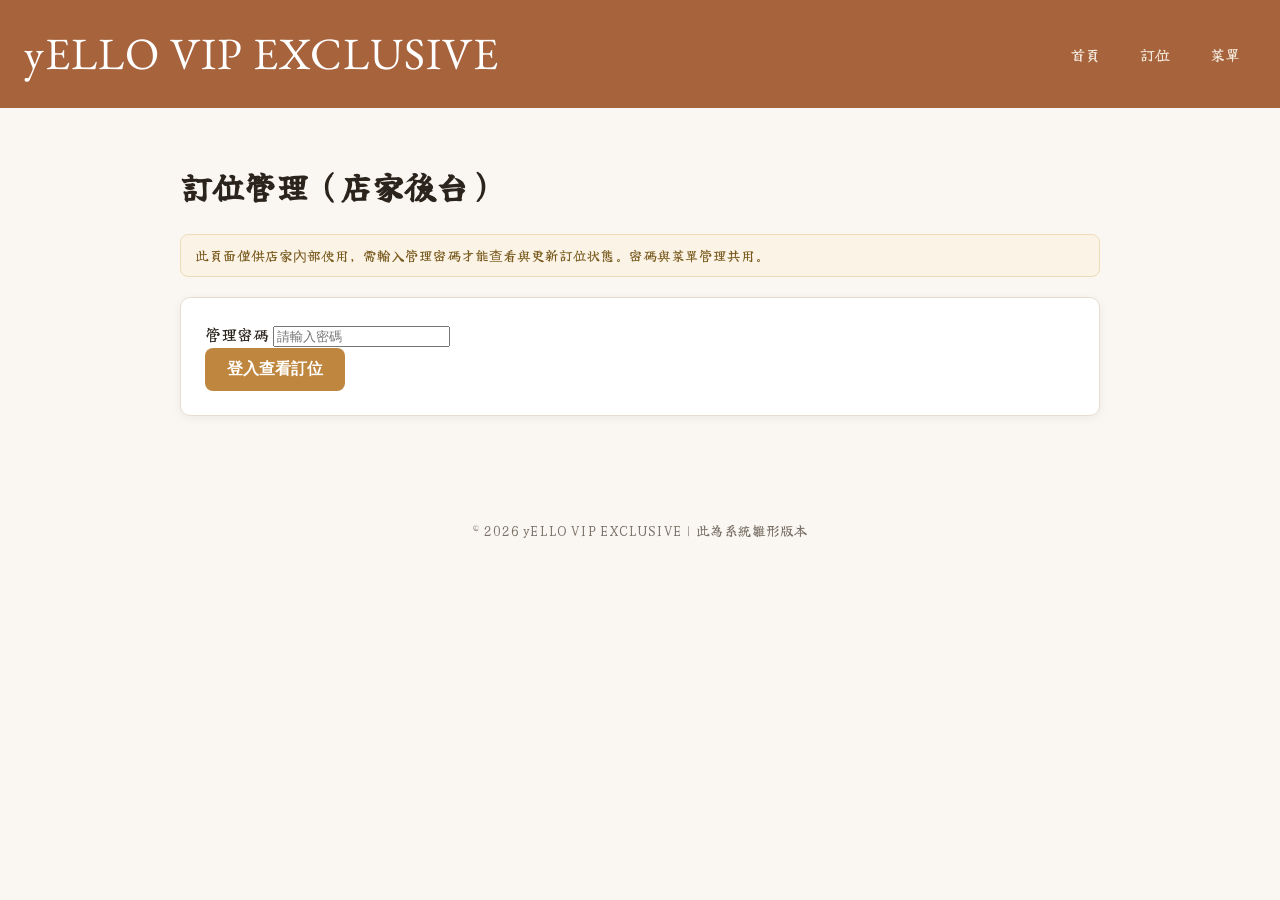
==== admin.html @ 9341a9d7 "Add files via upload" ====
<!DOCTYPE html>
<html lang="zh-Hant">
<head>
<meta charset="UTF-8" />
<meta name="viewport" content="width=device-width, initial-scale=1.0" />
<title>訂位管理 - yELLO VIP EXCLUSIVE</title>
<link rel="preconnect" href="https://fonts.googleapis.com" />
<link rel="preconnect" href="https://fonts.gstatic.com" crossorigin />
<link href="https://fonts.googleapis.com/css2?family=EB+Garamond:wght@400;700&family=Yuji+Syuku&display=swap" rel="stylesheet" />
<link rel="stylesheet" href="style.css" />
</head>
<body>
<header class="site-header">
  <a class="brand" href="index.html">yELLO VIP EXCLUSIVE</a>
  <nav class="site-nav">
    <a href="index.html">首頁</a>
    <a href="booking.html">訂位</a>
    <a href="menu.html">菜單</a>
  </nav>
</header>

<main>
  <h1>訂位管理（店家後台）</h1>
  <div class="notice" id="syncNotice">
    此頁面僅供店家內部使用，需輸入管理密碼才能查看與更新訂位狀態。密碼與菜單管理共用。
  </div>

  <div class="panel" id="loginPanel">
    <div class="field">
      <label for="passwordInput">管理密碼</label>
      <input type="password" id="passwordInput" placeholder="請輸入密碼" />
    </div>
    <button type="button" id="loginBtn">登入查看訂位</button>
  </div>

  <div class="panel" id="listPanel" style="display:none;">
    <div class="toolbar">
      <h2 style="margin:0;">所有訂位</h2>
      <button type="button" class="secondary" id="refreshBtn">重新整理</button>
    </div>
    <div id="reservationList"></div>
  </div>

  <div class="panel" id="menuPanel" style="display:none;">
    <div class="toolbar">
      <h2 style="margin:0;">菜單管理</h2>
      <button type="button" class="secondary" id="menuRefreshBtn">重新整理菜單</button>
    </div>

    <div class="tabs">
      <button type="button" class="active" data-menutab="food">🍽 食物</button>
      <button type="button" data-menutab="alcohol">🍷 酒單</button>
    </div>

    <div id="adminMenuList"></div>

    <hr style="border:none;border-top:1px solid var(--border);margin:24px 0;" />

    <h3 id="menuFormTitle">新增品項</h3>
    <form id="menuItemForm">
      <input type="hidden" id="menuEditId" />
      <div class="row-2">
        <div class="field">
          <label for="menuItemName">品名 *</label>
          <input type="text" id="menuItemName" required />
        </div>
        <div class="field">
          <label for="menuItemPrice">價格（元，客人不會看到，供未來收費使用）</label>
          <input type="number" id="menuItemPrice" min="0" />
        </div>
      </div>
      <div class="field">
        <label for="menuItemDesc">說明</label>
        <input type="text" id="menuItemDesc" placeholder="食材、口味描述等" />
      </div>
      <div class="field" id="menuCategoryFieldWrap" style="display:none;">
        <label for="menuItemCategory">分類</label>
        <select id="menuItemCategory"></select>
      </div>
      <div class="field">
        <label><input type="checkbox" id="menuItemAvailable" checked style="width:auto;display:inline-block;margin-right:6px;" />目前供應中</label>
      </div>
      <button type="submit" id="menuSubmitBtn">新增品項</button>
      <button type="button" class="secondary" id="menuCancelEdit">取消</button>
    </form>
  </div>
</main>

<footer class="site-footer">© <span id="year"></span> yELLO VIP EXCLUSIVE｜此為系統雛形版本</footer>

<script src="config.js"></script>
<script src="app.js"></script>
<script>
document.getElementById("year").textContent = new Date().getFullYear();

const syncNotice = document.getElementById("syncNotice");
const loginPanel = document.getElementById("loginPanel");
const listPanel = document.getElementById("listPanel");
const passwordInput = document.getElementById("passwordInput");
const loginBtn = document.getElementById("loginBtn");
const refreshBtn = document.getElementById("refreshBtn");
const listEl = document.getElementById("reservationList");

const menuPanel = document.getElementById("menuPanel");
const menuRefreshBtn = document.getElementById("menuRefreshBtn");
const adminMenuListEl = document.getElementById("adminMenuList");
const menuTabs = document.querySelectorAll("[data-menutab]");
const menuItemForm = document.getElementById("menuItemForm");
const menuCategoryFieldWrap = document.getElementById("menuCategoryFieldWrap");
const menuCategorySelect = document.getElementById("menuItemCategory");

menuCategorySelect.innerHTML = ALCOHOL_CATEGORIES.map((c) => `<option value="${c}">${c}</option>`).join("");

let adminPassword = "";
let menuTab = "food";
let currentFoodMenu = [];
let currentAlcoholMenu = [];

if (!isWebhookConfigured()) {
  syncNotice.textContent = "尚未設定共用試算表連結，無法讀取訂位。請先完成 config.js 的 WEBHOOK_URL 設定。";
  loginBtn.disabled = true;
}

const STATUS_OPTIONS = ["待確認", "已確認", "已取消"];

function formatDateTime(iso) {
  if (!iso) return "-";
  const d = new Date(iso);
  if (isNaN(d.getTime())) return iso;
  return d.toLocaleString("zh-TW", { hour12: false });
}

async function loadReservations() {
  listEl.innerHTML = '<p class="empty-hint">載入中...</p>';
  const result = await fetchRemoteReservations(adminPassword);
  if (!result.ok) {
    if (result.reason === "密碼錯誤") {
      showToast("密碼錯誤，請重新輸入");
      listPanel.style.display = "none";
      loginPanel.style.display = "block";
    } else {
      listEl.innerHTML = '<p class="empty-hint">讀取失敗，請按 F12 開啟開發者工具的 Console 分頁查看詳細錯誤，或稍後再按「重新整理」</p>';
    }
    return false;
  }
  renderReservations(result.reservations);
  return true;
}

function renderReservations(reservations) {
  if (reservations.length === 0) {
    listEl.innerHTML = '<p class="empty-hint">目前尚無訂位</p>';
    return;
  }

  const rows = reservations.map((r) => `
    <tr data-id="${escapeHtml(r.id)}">
      <td>${escapeHtml(formatDateTime(r.submittedAt))}</td>
      <td>${escapeHtml(r.name)}</td>
      <td>${escapeHtml(r.phone)}</td>
      <td>${escapeHtml(r.date)} ${escapeHtml(r.time)}</td>
      <td>${escapeHtml(r.people)} 位</td>
      <td>${escapeHtml(r.items) || "-"}</td>
      <td>${escapeHtml(r.note) || "-"}</td>
      <td>
        <select class="statusSelect">
          ${STATUS_OPTIONS.map((s) => `<option value="${s}" ${s === r.status ? "selected" : ""}>${s}</option>`).join("")}
        </select>
      </td>
    </tr>
  `).join("");

  listEl.innerHTML = `
    <table>
      <thead>
        <tr>
          <th>送出時間</th><th>姓名</th><th>電話</th><th>日期時間</th><th>人數</th><th>預訂餐點</th><th>備註</th><th>狀態</th>
        </tr>
      </thead>
      <tbody>${rows}</tbody>
    </table>
  `;

  listEl.querySelectorAll(".statusSelect").forEach((select) => {
    select.addEventListener("change", async (e) => {
      const row = e.target.closest("tr");
      const id = row.dataset.id;
      const status = e.target.value;
      e.target.disabled = true;
      const result = await updateRemoteReservationStatus(id, status, adminPassword);
      e.target.disabled = false;
      if (result.ok) {
        showToast("已更新為「" + status + "」");
      } else {
        showToast("更新失敗：" + (result.reason === "密碼錯誤" ? "密碼錯誤" : "請檢查網路"));
      }
    });
  });
}

loginBtn.addEventListener("click", async () => {
  const pw = passwordInput.value.trim();
  if (!pw) {
    showToast("請輸入密碼");
    return;
  }
  adminPassword = pw;
  loginBtn.disabled = true;
  loginBtn.textContent = "登入中...";
  const success = await loadReservations();
  loginBtn.disabled = false;
  loginBtn.textContent = "登入查看訂位";
  if (success) {
    loginPanel.style.display = "none";
    listPanel.style.display = "block";
    menuPanel.style.display = "block";
    loadMenu();
  }
});

passwordInput.addEventListener("keydown", (e) => {
  if (e.key === "Enter") loginBtn.click();
});

refreshBtn.addEventListener("click", loadReservations);

/* ===================================================================
   菜單管理：沿用登入時輸入的管理密碼，新增/編輯/刪除後同步回共用試算表。
   =================================================================== */

function getCurrentAdminMenu() {
  return menuTab === "food" ? currentFoodMenu : currentAlcoholMenu;
}
function setCurrentAdminMenu(list) {
  if (menuTab === "food") currentFoodMenu = list;
  else currentAlcoholMenu = list;
}

async function loadMenu() {
  adminMenuListEl.innerHTML = '<p class="empty-hint">載入中...</p>';
  const remote = await fetchRemoteMenu();
  if (remote) {
    currentFoodMenu = remote.food;
    currentAlcoholMenu = remote.alcohol;
  } else {
    currentFoodMenu = Store.getFoodMenu();
    currentAlcoholMenu = Store.getAlcoholMenu();
  }
  renderAdminMenu();
}

function renderAdminMenuItem(item) {
  return `
    <div class="menu-item">
      <div class="info">
        <h3>${escapeHtml(item.name)} ${item.available === false ? '<span class="tag">暫停供應</span>' : ""}</h3>
        <p>${escapeHtml(item.desc || "")}</p>
        <div class="actions">
          <button type="button" class="secondary" onclick="editMenuItem('${item.id}')">編輯</button>
          <button type="button" class="danger" onclick="deleteMenuItem('${item.id}')">刪除</button>
        </div>
      </div>
    </div>
  `;
}

function renderAdminMenu() {
  const items = getCurrentAdminMenu();
  if (items.length === 0) {
    adminMenuListEl.innerHTML = '<p class="empty-hint">目前沒有品項</p>';
    return;
  }

  if (menuTab !== "alcohol") {
    adminMenuListEl.innerHTML = items.map(renderAdminMenuItem).join("");
    return;
  }

  // 酒單依分類分組顯示（沒有分類或分類不在清單中的，一律歸到「其它」）
  const groups = ALCOHOL_CATEGORIES.map((cat) => ({
    name: cat,
    items: items.filter((i) => {
      const itemCat = ALCOHOL_CATEGORIES.includes(i.category) ? i.category : "其它";
      return itemCat === cat;
    }),
  })).filter((g) => g.items.length > 0);

  adminMenuListEl.innerHTML = groups.map((g) => `
    <h3 style="margin:20px 0 4px;color:var(--accent-dark);">${escapeHtml(g.name)}</h3>
    ${g.items.map(renderAdminMenuItem).join("")}
  `).join("");
}

async function persistAdminMenuChange(list) {
  setCurrentAdminMenu(list);
  renderAdminMenu();
  const result = await saveRemoteMenu(menuTab, list, adminPassword);
  if (result.ok) {
    showToast("已同步到共用菜單");
  } else if (result.reason === "密碼錯誤") {
    showToast("同步失敗：管理密碼錯誤");
  } else {
    showToast("本機已更新，但同步共用菜單失敗，請檢查網路");
  }
}

function editMenuItem(id) {
  const item = getCurrentAdminMenu().find((i) => i.id === id);
  if (!item) return;
  document.getElementById("menuEditId").value = item.id;
  document.getElementById("menuItemName").value = item.name;
  document.getElementById("menuItemPrice").value = item.price || "";
  document.getElementById("menuItemDesc").value = item.desc || "";
  document.getElementById("menuItemAvailable").checked = item.available !== false;
  if (menuTab === "alcohol") {
    menuCategorySelect.value = ALCOHOL_CATEGORIES.includes(item.category) ? item.category : "其它";
  }
  document.getElementById("menuFormTitle").textContent = "編輯品項";
  document.getElementById("menuSubmitBtn").textContent = "儲存變更";
  menuItemForm.scrollIntoView({ behavior: "smooth" });
}
window.editMenuItem = editMenuItem;

async function deleteMenuItem(id) {
  if (!confirm("確定要刪除此品項嗎？")) return;
  const list = getCurrentAdminMenu().filter((i) => i.id !== id);
  await persistAdminMenuChange(list);
}
window.deleteMenuItem = deleteMenuItem;

function resetMenuForm() {
  menuItemForm.reset();
  document.getElementById("menuEditId").value = "";
  document.getElementById("menuItemAvailable").checked = true;
  menuCategoryFieldWrap.style.display = menuTab === "alcohol" ? "block" : "none";
  document.getElementById("menuFormTitle").textContent = "新增品項";
  document.getElementById("menuSubmitBtn").textContent = "新增品項";
}

menuItemForm.addEventListener("submit", async (e) => {
  e.preventDefault();
  const id = document.getElementById("menuEditId").value;
  const data = {
    name: document.getElementById("menuItemName").value.trim(),
    price: Number(document.getElementById("menuItemPrice").value) || 0,
    desc: document.getElementById("menuItemDesc").value.trim(),
    available: document.getElementById("menuItemAvailable").checked,
  };
  if (menuTab === "alcohol") {
    data.category = menuCategorySelect.value;
  }
  let list = getCurrentAdminMenu();
  if (id) {
    list = list.map((i) => (i.id === id ? { ...i, ...data } : i));
  } else {
    list = [...list, { id: uid("m"), ...data }];
  }
  resetMenuForm();
  await persistAdminMenuChange(list);
});

document.getElementById("menuCancelEdit").addEventListener("click", resetMenuForm);

menuTabs.forEach((btn) => {
  btn.addEventListener("click", () => {
    menuTabs.forEach((b) => b.classList.remove("active"));
    btn.classList.add("active");
    menuTab = btn.dataset.menutab;
    resetMenuForm();
    renderAdminMenu();
  });
});

menuRefreshBtn.addEventListener("click", loadMenu);
</script>
</body>
</html>
---- style.css ----
:root {
  --bg: #faf7f2;
  --bg-card: #ffffff;
  --text: #2b241d;
  --text-muted: #7a7168;
  --accent: #BF863F;
  --accent-dark: #A6633C;
  --border: #e7ddd0;
  --danger: #b3453f;
  --success: #4a7c59;
  --radius: 10px;
  --shadow: 0 2px 10px rgba(0,0,0,0.06);
}

* { box-sizing: border-box; }

body {
  margin: 0;
  font-family: "Yuji Syuku", "Noto Sans TC", "PingFang TC", "Microsoft JhengHei", sans-serif;
  background: var(--bg);
  color: var(--text);
  line-height: 1.6;
}

header.site-header {
  background: var(--accent-dark);
  color: #fff;
  padding: 18px 24px;
  display: flex;
  align-items: center;
  justify-content: space-between;
  flex-wrap: wrap;
  gap: 12px;
}

header.site-header .brand {
  font-family: "EB Garamond", serif;
  font-size: 2.8rem;
  font-weight: 400;
  letter-spacing: 1px;
  text-decoration: none;
  color: #fff;
}

nav.site-nav {
  display: flex;
  gap: 8px;
}

nav.site-nav a {
  color: #f3e9dc;
  text-decoration: none;
  padding: 8px 16px;
  border-radius: 999px;
  font-size: 0.95rem;
  transition: background 0.15s;
}

nav.site-nav a:hover,
nav.site-nav a.active {
  background: rgba(255,255,255,0.15);
}

main {
  max-width: 960px;
  margin: 0 auto;
  padding: 32px 20px 60px;
}

.hero {
  text-align: center;
  padding: 60px 20px;
}

.hero h1 {
  font-size: 2.2rem;
  margin-bottom: 8px;
}

.hero p {
  color: var(--text-muted);
  font-size: 1.05rem;
}

.card-grid {
  display: grid;
  grid-template-columns: repeat(auto-fit, minmax(260px, 1fr));
  gap: 20px;
  margin-top: 36px;
}

.entry-card {
  background: var(--bg-card);
  border: 1px solid var(--border);
  border-radius: var(--radius);
  box-shadow: var(--shadow);
  padding: 28px;
  text-decoration: none;
  color: var(--text);
  transition: transform 0.15s, box-shadow 0.15s;
  display: block;
}

.entry-card:hover {
  transform: translateY(-3px);
  box-shadow: 0 6px 18px rgba(0,0,0,0.1);
}

.entry-card .icon { font-size: 2rem; margin-bottom: 10px; display: block; }
.entry-card h2 { margin: 0 0 6px; font-size: 1.3rem; }
.entry-card p { margin: 0; color: var(--text-muted); font-size: 0.95rem; }

h1, h2, h3 { color: var(--text); }

.panel {
  background: var(--bg-card);
  border: 1px solid var(--border);
  border-radius: var(--radius);
  box-shadow: var(--shadow);
  padding: 24px;
  margin-bottom: 24px;
}

form .field {
  margin-bottom: 16px;
}

form label {
  display: block;
  font-weight: 600;
  margin-bottom: 6px;
  font-size: 0.92rem;
}

form input, form select, form textarea {
  width: 100%;
  padding: 10px 12px;
  border: 1px solid var(--border);
  border-radius: 8px;
  font-size: 0.98rem;
  font-family: inherit;
  background: #fff;
  color: var(--text);
}

form textarea { resize: vertical; min-height: 70px; }

.row-2 {
  display: grid;
  grid-template-columns: 1fr 1fr;
  gap: 16px;
}

@media (max-width: 560px) {
  .row-2 { grid-template-columns: 1fr; }
}

button, .btn {
  background: var(--accent);
  color: #fff;
  border: none;
  padding: 11px 22px;
  border-radius: 8px;
  font-size: 0.98rem;
  cursor: pointer;
  font-weight: 600;
}

button:hover, .btn:hover { background: var(--accent-dark); }

button.secondary, .btn.secondary {
  background: transparent;
  color: var(--accent-dark);
  border: 1px solid var(--accent);
}

button.secondary:hover { background: #f2e9de; }

button.danger { background: var(--danger); }
button.danger:hover { background: #8f342f; }

.tag {
  display: inline-block;
  background: #f2e9de;
  color: var(--accent-dark);
  padding: 3px 10px;
  border-radius: 999px;
  font-size: 0.78rem;
  font-weight: 600;
}

table {
  width: 100%;
  border-collapse: collapse;
}

table th, table td {
  text-align: left;
  padding: 10px 8px;
  border-bottom: 1px solid var(--border);
  font-size: 0.92rem;
}

table th { color: var(--text-muted); font-weight: 600; }

.empty-hint {
  color: var(--text-muted);
  font-style: italic;
  padding: 20px 0;
  text-align: center;
}

.tabs {
  display: flex;
  gap: 8px;
  margin-bottom: 20px;
  border-bottom: 1px solid var(--border);
}

.tabs button {
  background: none;
  border: none;
  color: var(--text-muted);
  padding: 10px 18px;
  font-weight: 600;
  border-bottom: 3px solid transparent;
  border-radius: 0;
  cursor: pointer;
}

.tabs button.active {
  color: var(--accent-dark);
  border-bottom-color: var(--accent);
}

.menu-item {
  display: flex;
  justify-content: space-between;
  align-items: flex-start;
  padding: 16px 0;
  border-bottom: 1px solid var(--border);
  gap: 16px;
}

.menu-item:last-child { border-bottom: none; }

.menu-item .info h3 { margin: 0 0 4px; font-size: 1.05rem; }
.menu-item .info p { margin: 0; color: var(--text-muted); font-size: 0.9rem; }
.menu-item .price { font-weight: 700; color: var(--accent-dark); white-space: nowrap; }

.menu-item .actions { display: flex; gap: 6px; margin-top: 8px; }
.menu-item .actions button { padding: 5px 10px; font-size: 0.8rem; }

.toolbar {
  display: flex;
  justify-content: space-between;
  align-items: center;
  margin-bottom: 16px;
  flex-wrap: wrap;
  gap: 10px;
}

.toast {
  position: fixed;
  bottom: 24px;
  left: 50%;
  transform: translateX(-50%);
  background: var(--success);
  color: #fff;
  padding: 12px 22px;
  border-radius: 8px;
  box-shadow: var(--shadow);
  opacity: 0;
  pointer-events: none;
  transition: opacity 0.25s, transform 0.25s;
}

.toast.show {
  opacity: 1;
  transform: translateX(-50%) translateY(-6px);
}

.notice {
  background: #fbf3e6;
  border: 1px solid #eddcb8;
  color: #7a5b1f;
  padding: 10px 14px;
  border-radius: 8px;
  font-size: 0.85rem;
  margin-bottom: 20px;
}

.preorder-group {
  border: 1px solid var(--border);
  border-radius: 8px;
  padding: 4px 14px;
}

.preorder-row {
  display: flex;
  justify-content: space-between;
  align-items: center;
  padding: 10px 0;
  border-bottom: 1px solid var(--border);
  gap: 12px;
}

.preorder-row:last-child { border-bottom: none; }

.preorder-row .name { font-weight: 600; font-size: 0.95rem; }
.preorder-row .price { font-weight: 400; color: var(--text-muted); font-size: 0.85rem; margin-left: 6px; }

.preorder-row input[type="number"] {
  width: 70px;
  flex-shrink: 0;
}

footer.site-footer {
  text-align: center;
  color: var(--text-muted);
  font-size: 0.85rem;
  padding: 20px;
}
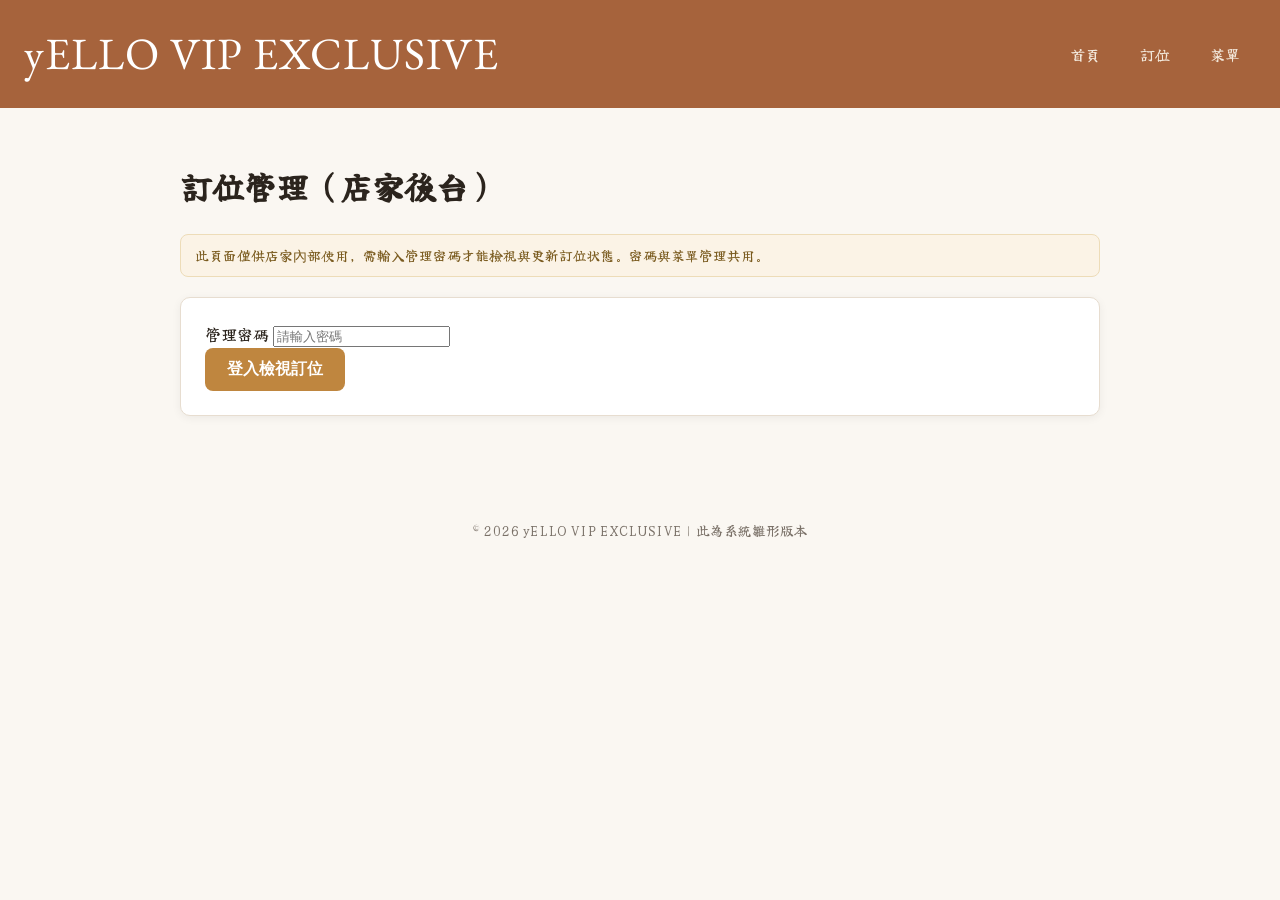
==== commit 6873dffd: "Add files via upload" ====
--- a/admin.html
+++ b/admin.html
@@ -22,7 +22,7 @@
 <main>
   <h1>訂位管理（店家後台）</h1>
   <div class="notice" id="syncNotice">
-    此頁面僅供店家內部使用，需輸入管理密碼才能查看與更新訂位狀態。密碼與菜單管理共用。
+    此頁面僅供店家內部使用，需輸入管理密碼才能檢視與更新訂位狀態。密碼與菜單管理共用。
   </div>
 
   <div class="panel" id="loginPanel">
@@ -30,7 +30,7 @@
       <label for="passwordInput">管理密碼</label>
       <input type="password" id="passwordInput" placeholder="請輸入密碼" />
     </div>
-    <button type="button" id="loginBtn">登入查看訂位</button>
+    <button type="button" id="loginBtn">登入檢視訂位</button>
   </div>
 
   <div class="panel" id="listPanel" style="display:none;">
@@ -139,7 +139,7 @@
       listPanel.style.display = "none";
       loginPanel.style.display = "block";
     } else {
-      listEl.innerHTML = '<p class="empty-hint">讀取失敗，請按 F12 開啟開發者工具的 Console 分頁查看詳細錯誤，或稍後再按「重新整理」</p>';
+      listEl.innerHTML = '<p class="empty-hint">讀取失敗，請按 F12 開啟開發者工具的 Console 分頁檢視詳細錯誤，或稍後再按「重新整理」</p>';
     }
     return false;
   }
@@ -192,7 +192,7 @@
       if (result.ok) {
         showToast("已更新為「" + status + "」");
       } else {
-        showToast("更新失敗：" + (result.reason === "密碼錯誤" ? "密碼錯誤" : "請檢查網路"));
+        showToast("更新失敗：" + (result.reason === "密碼錯誤" ? "密碼錯誤" : "請確認網路連線"));
       }
     });
   });
@@ -209,7 +209,7 @@
   loginBtn.textContent = "登入中...";
   const success = await loadReservations();
   loginBtn.disabled = false;
-  loginBtn.textContent = "登入查看訂位";
+  loginBtn.textContent = "登入檢視訂位";
   if (success) {
     loginPanel.style.display = "none";
     listPanel.style.display = "block";
@@ -300,7 +300,7 @@
   } else if (result.reason === "密碼錯誤") {
     showToast("同步失敗：管理密碼錯誤");
   } else {
-    showToast("本機已更新，但同步共用菜單失敗，請檢查網路");
+    showToast("本機已更新，但同步共用菜單失敗，請確認網路連線");
   }
 }
 
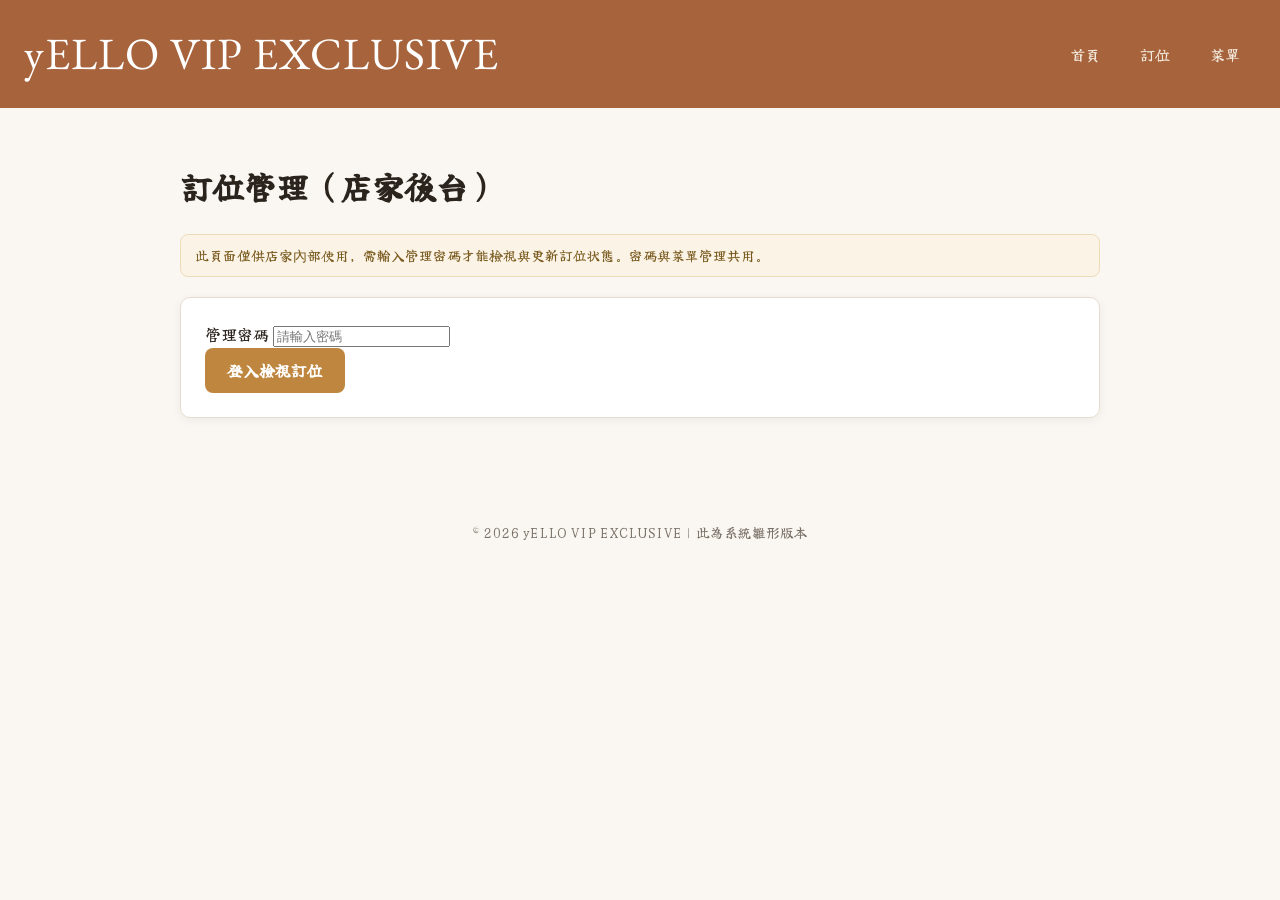
==== commit b1222270: "Add files via upload" ====
--- a/admin.html
+++ b/admin.html
@@ -158,6 +158,7 @@
       <td>${escapeHtml(formatDateTime(r.submittedAt))}</td>
       <td>${escapeHtml(r.name)}</td>
       <td>${escapeHtml(r.phone)}</td>
+      <td>${escapeHtml(r.email) || "-"}</td>
       <td>${escapeHtml(r.date)} ${escapeHtml(r.time)}</td>
       <td>${escapeHtml(r.people)} 位</td>
       <td>${escapeHtml(r.items) || "-"}</td>
@@ -174,7 +175,7 @@
     <table>
       <thead>
         <tr>
-          <th>送出時間</th><th>姓名</th><th>電話</th><th>日期時間</th><th>人數</th><th>預訂餐點</th><th>備註</th><th>狀態</th>
+          <th>送出時間</th><th>姓名</th><th>電話</th><th>Email</th><th>日期時間</th><th>人數</th><th>預訂餐點</th><th>備註</th><th>狀態</th>
         </tr>
       </thead>
       <tbody>${rows}</tbody>
--- a/style.css
+++ b/style.css
@@ -143,6 +143,11 @@
   color: var(--text);
 }
 
+/* 表單以外的下拉選單（例如訂位管理表格裡的狀態選單）也要套用同一套字體 */
+select {
+  font-family: inherit;
+}
+
 form textarea { resize: vertical; min-height: 70px; }
 
 .row-2 {
@@ -156,6 +161,7 @@
 }
 
 button, .btn {
+  font-family: inherit;
   background: var(--accent);
   color: #fff;
   border: none;
@@ -321,3 +327,75 @@
   font-size: 0.85rem;
   padding: 20px;
 }
+
+.calendar-weekdays {
+  display: grid;
+  grid-template-columns: repeat(7, 1fr);
+  text-align: center;
+  font-weight: 600;
+  color: var(--text-muted);
+  font-size: 0.85rem;
+  margin-bottom: 6px;
+}
+
+.calendar-grid {
+  display: grid;
+  grid-template-columns: repeat(7, 1fr);
+  gap: 4px;
+}
+
+.calendar-cell {
+  min-height: 84px;
+  border: 1px solid var(--border);
+  border-radius: 6px;
+  padding: 6px;
+  font-size: 0.78rem;
+  cursor: pointer;
+  background: #fff;
+  overflow: hidden;
+}
+
+.calendar-cell:hover {
+  border-color: var(--accent);
+}
+
+.calendar-cell.empty {
+  border: none;
+  background: transparent;
+  cursor: default;
+}
+
+.calendar-cell.today .cal-daynum {
+  color: var(--accent-dark);
+  text-decoration: underline;
+}
+
+.calendar-cell.has-reservation {
+  background: #fbf3e6;
+}
+
+.calendar-cell.selected {
+  border-color: var(--accent-dark);
+  border-width: 2px;
+}
+
+.cal-daynum {
+  font-weight: 700;
+  margin-bottom: 4px;
+}
+
+.cal-entry {
+  background: var(--accent);
+  color: #fff;
+  border-radius: 4px;
+  padding: 1px 4px;
+  margin-bottom: 2px;
+  overflow: hidden;
+  text-overflow: ellipsis;
+  white-space: nowrap;
+}
+
+.cal-more {
+  color: var(--text-muted);
+  font-size: 0.72rem;
+}
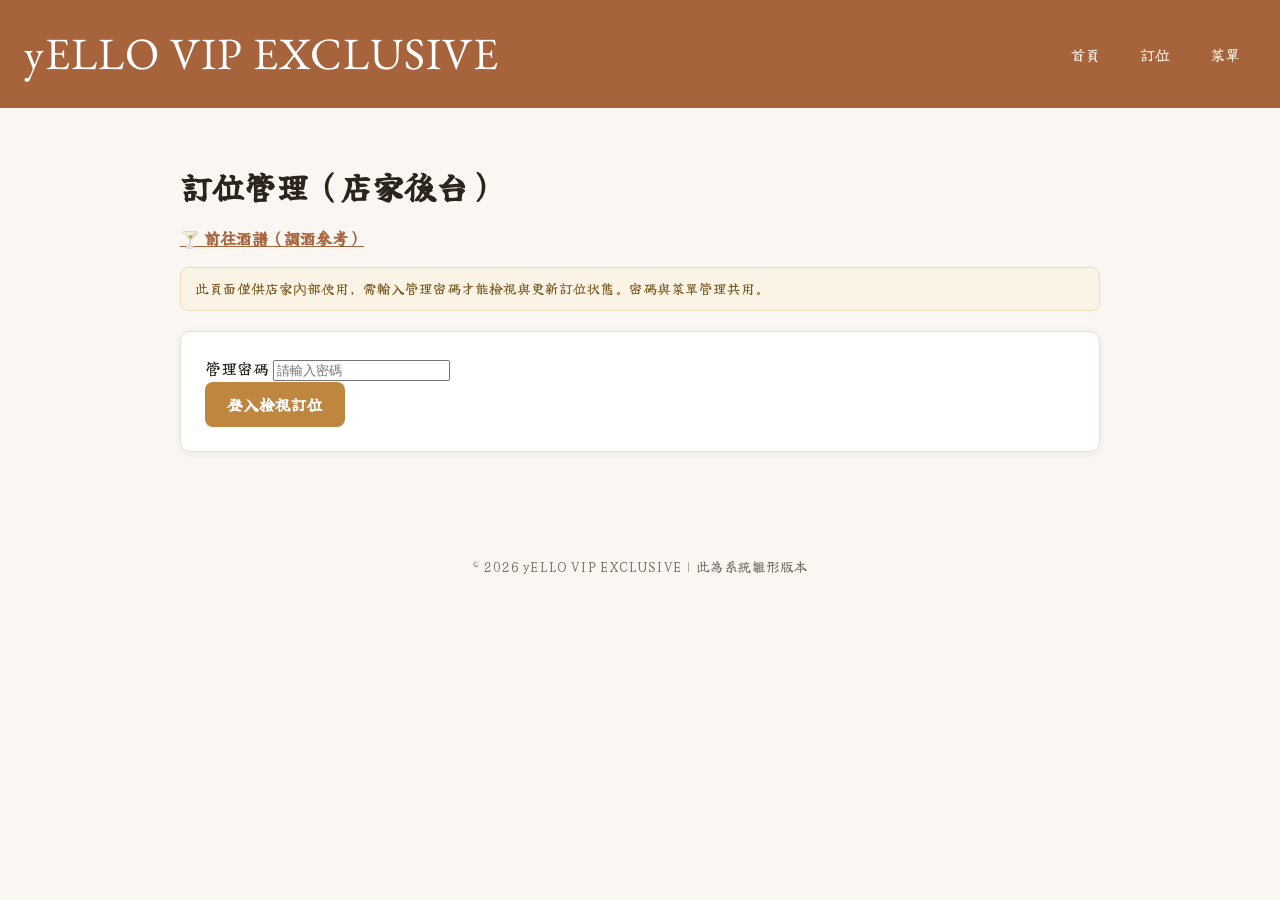
==== commit fd085872: "Add files via upload" ====
--- a/admin.html
+++ b/admin.html
@@ -3,6 +3,7 @@
 <head>
 <meta charset="UTF-8" />
 <meta name="viewport" content="width=device-width, initial-scale=1.0" />
+<meta name="robots" content="noindex, nofollow" />
 <title>訂位管理 - yELLO VIP EXCLUSIVE</title>
 <link rel="preconnect" href="https://fonts.googleapis.com" />
 <link rel="preconnect" href="https://fonts.gstatic.com" crossorigin />
@@ -11,9 +12,9 @@
 </head>
 <body>
 <header class="site-header">
-  <a class="brand" href="index.html">yELLO VIP EXCLUSIVE</a>
+  <a class="brand" href="home.html">yELLO VIP EXCLUSIVE</a>
   <nav class="site-nav">
-    <a href="index.html">首頁</a>
+    <a href="home.html">首頁</a>
     <a href="booking.html">訂位</a>
     <a href="menu.html">菜單</a>
   </nav>
@@ -21,6 +22,7 @@
 
 <main>
   <h1>訂位管理（店家後台）</h1>
+  <p style="margin:-8px 0 16px;"><a href="recipes.html" style="color:var(--accent-dark);font-weight:600;">🍸 前往酒譜（調酒參考）</a></p>
   <div class="notice" id="syncNotice">
     此頁面僅供店家內部使用，需輸入管理密碼才能檢視與更新訂位狀態。密碼與菜單管理共用。
   </div>
@@ -50,6 +52,7 @@
     <div class="tabs">
       <button type="button" class="active" data-menutab="food">🍽 食物</button>
       <button type="button" data-menutab="alcohol">🍷 酒單</button>
+      <button type="button" data-menutab="delivery">🛵 外送推薦</button>
     </div>
 
     <div id="adminMenuList"></div>
@@ -64,18 +67,22 @@
           <label for="menuItemName">品名 *</label>
           <input type="text" id="menuItemName" required />
         </div>
-        <div class="field">
+        <div class="field" id="menuPriceFieldWrap">
           <label for="menuItemPrice">價格（元，客人不會看到，供未來收費使用）</label>
           <input type="number" id="menuItemPrice" min="0" />
         </div>
       </div>
       <div class="field">
-        <label for="menuItemDesc">說明</label>
+        <label for="menuItemDesc" id="menuItemDescLabel">說明</label>
         <input type="text" id="menuItemDesc" placeholder="食材、口味描述等" />
       </div>
       <div class="field" id="menuCategoryFieldWrap" style="display:none;">
         <label for="menuItemCategory">分類</label>
         <select id="menuItemCategory"></select>
+      </div>
+      <div class="field" id="menuLinkFieldWrap" style="display:none;">
+        <label for="menuItemLink">訂購連結</label>
+        <input type="url" id="menuItemLink" placeholder="https://..." />
       </div>
       <div class="field">
         <label><input type="checkbox" id="menuItemAvailable" checked style="width:auto;display:inline-block;margin-right:6px;" />目前供應中</label>
@@ -108,6 +115,10 @@
 const menuItemForm = document.getElementById("menuItemForm");
 const menuCategoryFieldWrap = document.getElementById("menuCategoryFieldWrap");
 const menuCategorySelect = document.getElementById("menuItemCategory");
+const menuPriceFieldWrap = document.getElementById("menuPriceFieldWrap");
+const menuPriceInput = document.getElementById("menuItemPrice");
+const menuLinkFieldWrap = document.getElementById("menuLinkFieldWrap");
+const menuItemDescLabel = document.getElementById("menuItemDescLabel");
 
 menuCategorySelect.innerHTML = ALCOHOL_CATEGORIES.map((c) => `<option value="${c}">${c}</option>`).join("");
 
@@ -115,6 +126,7 @@
 let menuTab = "food";
 let currentFoodMenu = [];
 let currentAlcoholMenu = [];
+let currentDeliveryMenu = [];
 
 if (!isWebhookConfigured()) {
   syncNotice.textContent = "尚未設定共用試算表連結，無法讀取訂位。請先完成 config.js 的 WEBHOOK_URL 設定。";
@@ -230,11 +242,14 @@
    =================================================================== */
 
 function getCurrentAdminMenu() {
-  return menuTab === "food" ? currentFoodMenu : currentAlcoholMenu;
+  if (menuTab === "food") return currentFoodMenu;
+  if (menuTab === "alcohol") return currentAlcoholMenu;
+  return currentDeliveryMenu;
 }
 function setCurrentAdminMenu(list) {
   if (menuTab === "food") currentFoodMenu = list;
-  else currentAlcoholMenu = list;
+  else if (menuTab === "alcohol") currentAlcoholMenu = list;
+  else currentDeliveryMenu = list;
 }
 
 async function loadMenu() {
@@ -243,9 +258,11 @@
   if (remote) {
     currentFoodMenu = remote.food;
     currentAlcoholMenu = remote.alcohol;
+    currentDeliveryMenu = remote.delivery || Store.getDeliveryMenu();
   } else {
     currentFoodMenu = Store.getFoodMenu();
     currentAlcoholMenu = Store.getAlcoholMenu();
+    currentDeliveryMenu = Store.getDeliveryMenu();
   }
   renderAdminMenu();
 }
@@ -256,6 +273,7 @@
       <div class="info">
         <h3>${escapeHtml(item.name)} ${item.available === false ? '<span class="tag">暫停供應</span>' : ""}</h3>
         <p>${escapeHtml(item.desc || "")}</p>
+        ${menuTab === "delivery" && item.link ? `<p><a href="${escapeHtml(item.link)}" target="_blank" rel="noopener noreferrer">前往訂購 ↗</a></p>` : ""}
         <div class="actions">
           <button type="button" class="secondary" onclick="editMenuItem('${item.id}')">編輯</button>
           <button type="button" class="danger" onclick="deleteMenuItem('${item.id}')">刪除</button>
@@ -310,9 +328,13 @@
   if (!item) return;
   document.getElementById("menuEditId").value = item.id;
   document.getElementById("menuItemName").value = item.name;
-  document.getElementById("menuItemPrice").value = item.price || "";
   document.getElementById("menuItemDesc").value = item.desc || "";
   document.getElementById("menuItemAvailable").checked = item.available !== false;
+  if (menuTab === "delivery") {
+    document.getElementById("menuItemLink").value = item.link || "";
+  } else {
+    menuPriceInput.value = item.price || "";
+  }
   if (menuTab === "alcohol") {
     menuCategorySelect.value = ALCOHOL_CATEGORIES.includes(item.category) ? item.category : "其它";
   }
@@ -334,6 +356,11 @@
   document.getElementById("menuEditId").value = "";
   document.getElementById("menuItemAvailable").checked = true;
   menuCategoryFieldWrap.style.display = menuTab === "alcohol" ? "block" : "none";
+  const isDelivery = menuTab === "delivery";
+  menuPriceFieldWrap.style.display = isDelivery ? "none" : "block";
+  menuLinkFieldWrap.style.display = isDelivery ? "block" : "none";
+  menuItemDescLabel.textContent = isDelivery ? "店家簡介" : "說明";
+  document.getElementById("menuItemDesc").placeholder = isDelivery ? "推薦原因、招牌餐點等" : "食材、口味描述等";
   document.getElementById("menuFormTitle").textContent = "新增品項";
   document.getElementById("menuSubmitBtn").textContent = "新增品項";
 }
@@ -343,10 +370,15 @@
   const id = document.getElementById("menuEditId").value;
   const data = {
     name: document.getElementById("menuItemName").value.trim(),
-    price: Number(document.getElementById("menuItemPrice").value) || 0,
     desc: document.getElementById("menuItemDesc").value.trim(),
     available: document.getElementById("menuItemAvailable").checked,
   };
+  if (menuTab === "delivery") {
+    data.link = document.getElementById("menuItemLink").value.trim();
+    data.price = 0;
+  } else {
+    data.price = Number(menuPriceInput.value) || 0;
+  }
   if (menuTab === "alcohol") {
     data.category = menuCategorySelect.value;
   }
--- a/style.css
+++ b/style.css
@@ -80,6 +80,215 @@
 .hero p {
   color: var(--text-muted);
   font-size: 1.05rem;
+}
+
+.welcome-text {
+  max-width: 640px;
+  margin: 0 auto;
+  color: var(--text);
+  font-size: 1.1rem;
+  line-height: 1.9;
+}
+
+.welcome-lead {
+  font-size: 1.5rem;
+  font-weight: 700;
+  color: var(--accent-dark);
+  margin-bottom: 4px;
+}
+
+/* ===================================================================
+   入口動畫頁（index.html）：純色背景，只有招牌照片用動畫呈現，
+   點擊招牌照片進入 home.html。
+   =================================================================== */
+
+body.entrance-page {
+  min-height: 100vh;
+}
+
+.entrance-page .site-header.entrance-header {
+  justify-content: center;
+}
+
+.entrance-main {
+  max-width: 720px;
+  margin: 0 auto;
+  padding: 40px 20px 70px;
+  min-height: calc(100vh - 90px);
+  display: flex;
+  flex-direction: column;
+  align-items: center;
+  justify-content: center;
+  text-align: center;
+}
+
+.entrance-textbox {
+  background: transparent;
+  color: var(--text);
+  padding: 32px 30px;
+  max-width: 560px;
+}
+
+.entrance-textbox .welcome-lead {
+  color: var(--text);
+  text-shadow: none;
+}
+
+.entrance-textbox .welcome-text {
+  color: var(--text);
+}
+
+.sign-link {
+  display: block;
+  margin: 40px auto 12px;
+  max-width: 260px;
+  animation: signIn 1s ease-out;
+}
+
+.sign-link img {
+  width: 100%;
+  display: block;
+  border-radius: 6px;
+  box-shadow: 0 14px 45px rgba(0,0,0,0.35);
+  animation: signFloat 4.5s ease-in-out infinite;
+  transition: transform 0.3s ease, box-shadow 0.3s ease;
+}
+
+.sign-link:hover img {
+  transform: scale(1.05);
+  box-shadow: 0 18px 55px rgba(0,0,0,0.45);
+}
+
+@keyframes signIn {
+  from { opacity: 0; transform: translateY(24px); }
+  to { opacity: 1; transform: translateY(0); }
+}
+
+@keyframes signFloat {
+  0%, 100% { transform: translateY(0); }
+  50% { transform: translateY(-10px); }
+}
+
+.entrance-hint {
+  color: var(--text-muted);
+  font-size: 0.85rem;
+  letter-spacing: 1px;
+  animation: hintPulse 2.4s ease-in-out infinite;
+}
+
+@keyframes hintPulse {
+  0%, 100% { opacity: 0.55; }
+  50% { opacity: 1; }
+}
+
+@media (max-width: 600px) {
+  .entrance-textbox { padding: 24px 20px; }
+  .sign-link { max-width: 200px; margin-top: 24px; }
+}
+
+/* ===================================================================
+   其它頁面（home / booking / menu）的空間照片背景輪播：
+   固定滿版淡入淡出播放，上面疊一層深色濾鏡，內容區的卡片/面板本身
+   已經是不透明底色所以不受影響；沒有卡片包住的標題、分類頁籤才需要
+   額外套一層淺色底避免看不清楚。
+   =================================================================== */
+
+.bg-carousel {
+  position: fixed;
+  inset: 0;
+  z-index: -2;
+  overflow: hidden;
+}
+
+.bg-carousel img {
+  position: absolute;
+  inset: 0;
+  width: 100%;
+  height: 100%;
+  object-fit: cover;
+  opacity: 0;
+  animation: bgCarouselFade 42s infinite;
+}
+
+.bg-carousel img:nth-child(1) { animation-delay: 0s; }
+.bg-carousel img:nth-child(2) { animation-delay: 7s; }
+.bg-carousel img:nth-child(3) { animation-delay: 14s; }
+.bg-carousel img:nth-child(4) { animation-delay: 21s; }
+.bg-carousel img:nth-child(5) { animation-delay: 28s; }
+.bg-carousel img:nth-child(6) { animation-delay: 35s; }
+
+@keyframes bgCarouselFade {
+  0% { opacity: 0; }
+  4% { opacity: 1; }
+  14% { opacity: 1; }
+  19% { opacity: 0; }
+  100% { opacity: 0; }
+}
+
+.bg-overlay {
+  position: fixed;
+  inset: 0;
+  z-index: -1;
+  background: rgba(12,9,6,0.6);
+}
+
+body.with-bg-carousel {
+  background: transparent;
+}
+
+body.with-bg-carousel main > h1 {
+  background: rgba(255,255,255,0.66);
+  border-radius: var(--radius);
+  box-shadow: var(--shadow);
+  padding: 18px 24px;
+  text-align: center;
+  max-width: 640px;
+  margin: 0 auto 24px;
+}
+
+body.with-bg-carousel .hero {
+  background: rgba(255,255,255,0.64);
+  border-radius: var(--radius);
+  box-shadow: var(--shadow);
+  padding: 32px 20px;
+  max-width: 640px;
+  margin: 0 auto;
+}
+
+body.with-bg-carousel .tabs {
+  background: rgba(255,255,255,0.64);
+  padding: 8px 12px 0;
+  border-radius: 10px;
+  border-bottom: none;
+  box-shadow: var(--shadow);
+}
+
+body.with-bg-carousel footer.site-footer {
+  color: #f3ece0;
+}
+
+/* 「線上訂位」「看菜單」入口卡片、「聯絡我們」、訂位表單、我的訂位紀錄、
+   行事曆面板、菜單頁面各面板……所有原本純白不透明的卡片，統一調成
+   半透明（原本 100% 不透明，調淡 30% 變成 70% 不透明），讓背景輪播透出來。 */
+body.with-bg-carousel .panel,
+body.with-bg-carousel .entry-card {
+  background: rgba(255,255,255,0.7);
+}
+
+.contact-section {
+  margin-top: 40px;
+}
+
+.map-embed {
+  max-width: 640px;
+  margin: 0 auto;
+  border-radius: var(--radius);
+  overflow: hidden;
+  box-shadow: var(--shadow);
+}
+
+.map-embed iframe {
+  display: block;
 }
 
 .card-grid {
